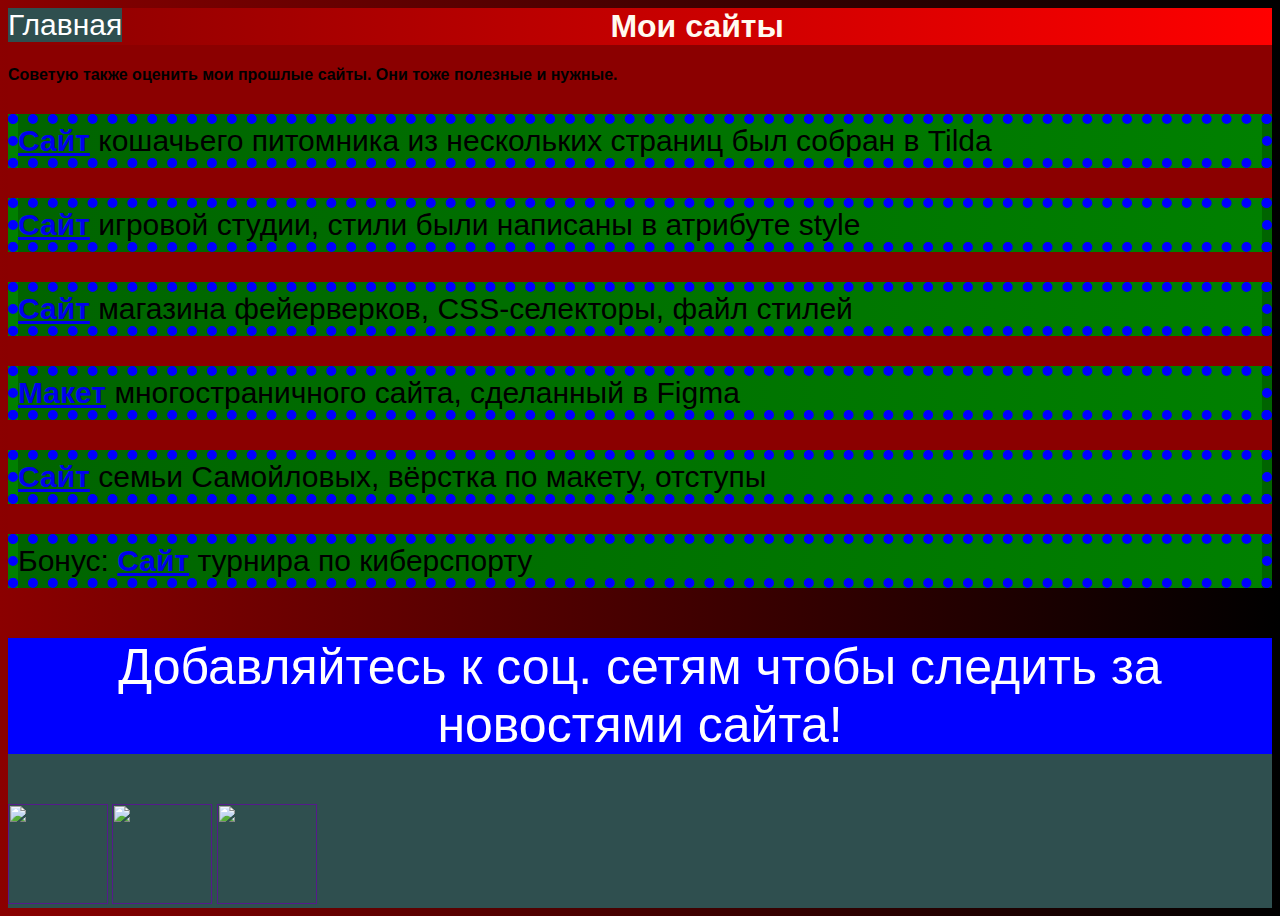
==== mysites.html @ 20e8f2a1 "Create mysites.html" ====
<html>
  <head>
    <title>My Sites</title>
    <link rel="stylesheet" href="style.css"/>
  </head>
  <body>
    <header>
      <a class="link-header" href="index.html">Главная</a>
    </header>
    <main>
      <h1>Мои сайты</h1>
      <p class="text-big"><b>Советую также оценить мои прошлые сайты. Они тоже полезные и нужные.</b></p>
      <p class="text main"><a class="link-text" href="http://cat-home-with-love.tilda.ws/"><b>Сайт</b></a> кошачьего питомника из нескольких страниц был собран в Tilda</p>
        <p class="text main"><a class="link-text" href="https://kurs-ss-vilboa.github.io/-3-4-/"><b>Сайт</b></a> игровой студии, стили были написаны в атрибуте style</p>
        <p class="text main"><a class="link-text" href="https://nadvilboa.github.io/4-4-1/"><b>Сайт</b></a> магазина фейерверков, CSS-селекторы, файл стилей</p>
      <p class="text main"><a class="link-text" href="https://www.figma.com/file/yJ5xvz8KVMHojc2Z0R4Yh1/%D0%BC5%D1%834-%D0%BF%D1%80%D0%BE%D0%B5%D0%BA%D1%82?node-id=0%3A1"><b>Макет</b></a> многостраничного сайта, сделанный в Figma</p>
        <p class="text main"><a class="link-text" href="https://nadvilboa.github.io/5-4-1/"><b>Сайт</b></a> семьи Самойловых, вёрстка по макету, отступы</p>
        <p class="text main">Бонус: <a class="link-text" href="https://nadvilboa.github.io/-4-3_bonus/"><b>Сайт</b></a> турнира по киберспорту</p>
    </main>
    <footer>
      <p class="footer"> Добавляйтесь к соц. сетям чтобы следить за новостями сайта! </p>
      <a class="social" href=""><img class="inst" src="/uploads/2021/04/social1_0_1618254571.png" width="100px" height="100px"/></a>
      <a class="social" href=""><img class="inst" src="/uploads/2021/04/Group%201_0_1618254571.png" width="100px" height="100px"/></a>
      <a class="social" href=""><img class="inst" src="/uploads/2021/04/social3_0_1618254571.png" width="100px" height="100px"/></a>
    </footer>
  </body>
</html>
---- style.css ----
body {
    font-family: sans-serif;
    background-image:linear-gradient(to right , darkred,black);
}

header {
    background-color:black;
}

main {
    background-color:darkred;
}
footer {
    background-color: darkslategray;
}
.link-nav {
    text-decoration:none;
    color:white;
    background-color:darkslategray;
    font-size:30px;
    margin:10px;
}
.link-header {
    text-decoration:none;
    color:white;
    background-color:darkslategray;
    font-size:30px;
    float:left;
}
.link-header:hover {
    background-color:blue;
    color:red;
}
.link-nav:hover {
    background-color:blue;
    color:red;
}
h1 {
    text-align:center;
    color:floralwhite;
    background-image:linear-gradient(to left,red,darkred);
}
 .text {
    border:dotted 10px blue;
    background-image:linear-gradient(to left, green, darkgreen);
    font-size:30px;
    
    
}


.footer {
    text-align:center;
    font-size:50px;
    color:white;
    background-color:blue;
}
.inst:hover {
    transition:1s ease-out;
    width:120px;
    height:120px;
}

h2 {
    color:aquamarine;
    text-align:center;
 
    font-size:40px;
}
ul {
    color:white;
    background-image:linear-gradient(to right, red,purple);
    font-size:50px;
}
.future:hover {
    background-image:linear-gradient(to right, yellow , orange);
}
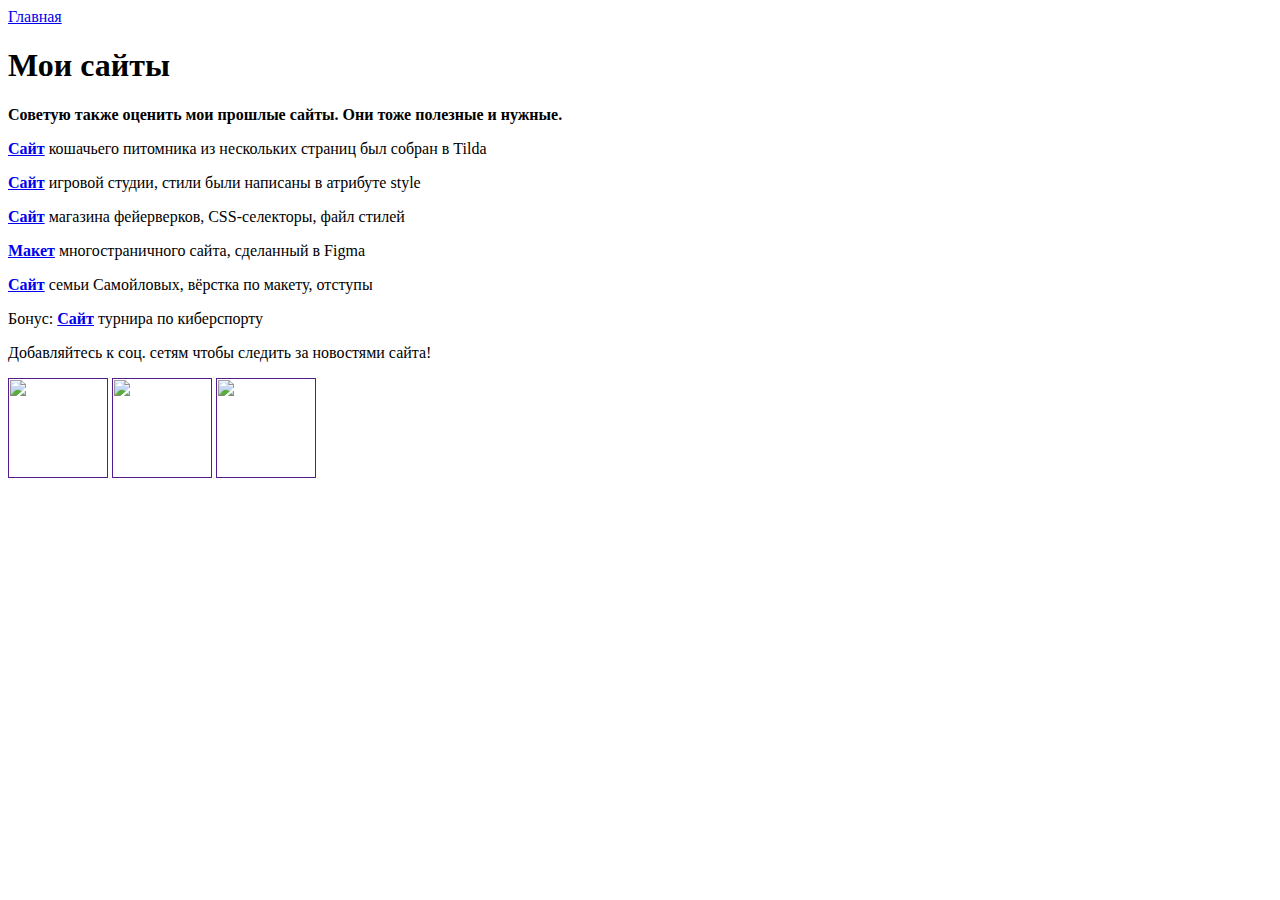
==== commit d47c2299: "Update mysites.html" ====
--- a/mysites.html
+++ b/mysites.html
@@ -1,7 +1,7 @@
 <html>
   <head>
     <title>My Sites</title>
-    <link rel="stylesheet" href="style.css"/>
+    <link rel="stylesheet" href="style_my.css"/>
   </head>
   <body>
     <header>
